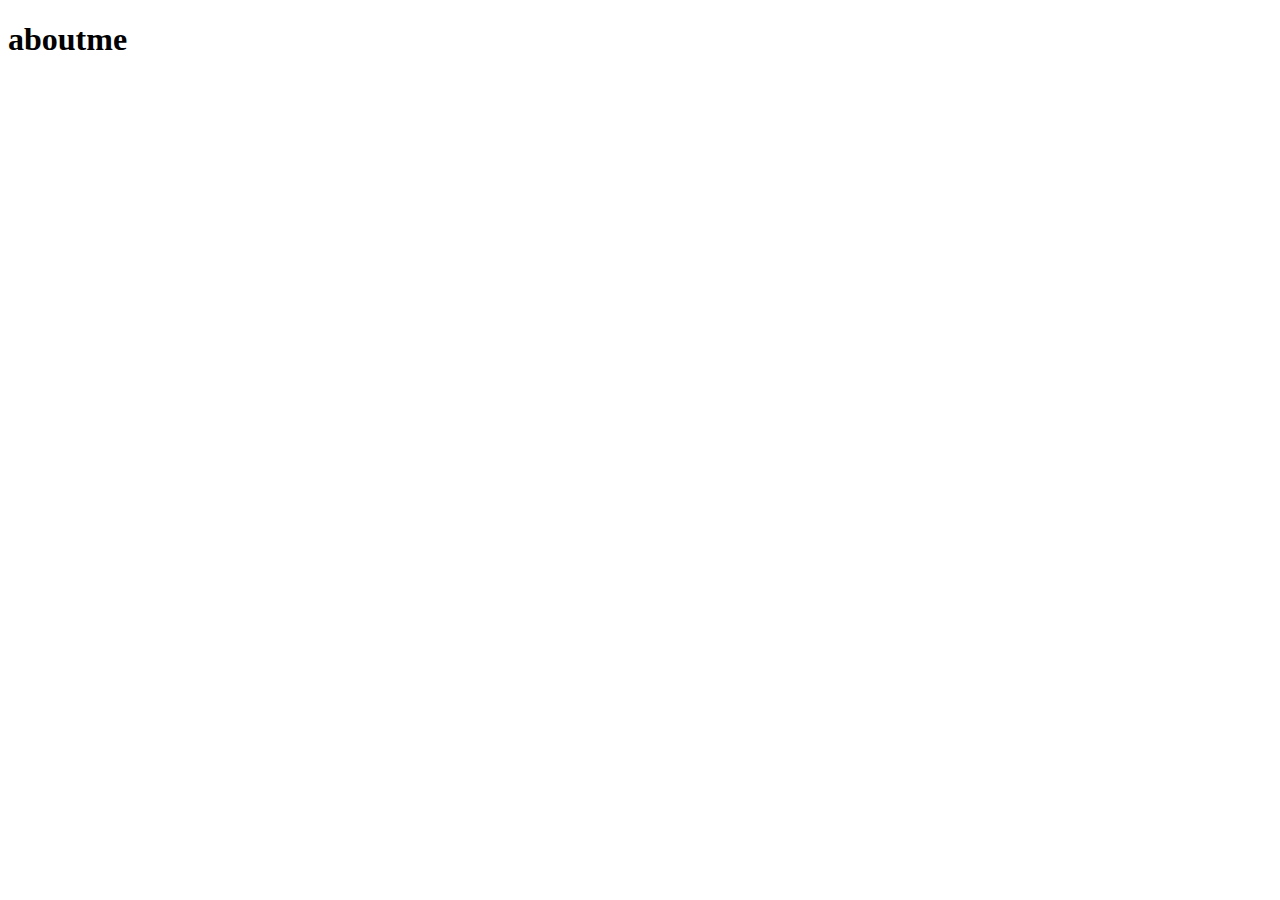
==== aboutme.html @ f40032c9 "first commit" ====
<!DOCTYPE html>
<html lang="en">
<head>
    <meta charset="UTF-8">
    <meta name="viewport" content="width=!, initial-scale=1.0">
    <title>Document</title>
</head>
<body>
   <h1>aboutme</h1> 
</body>
</html>
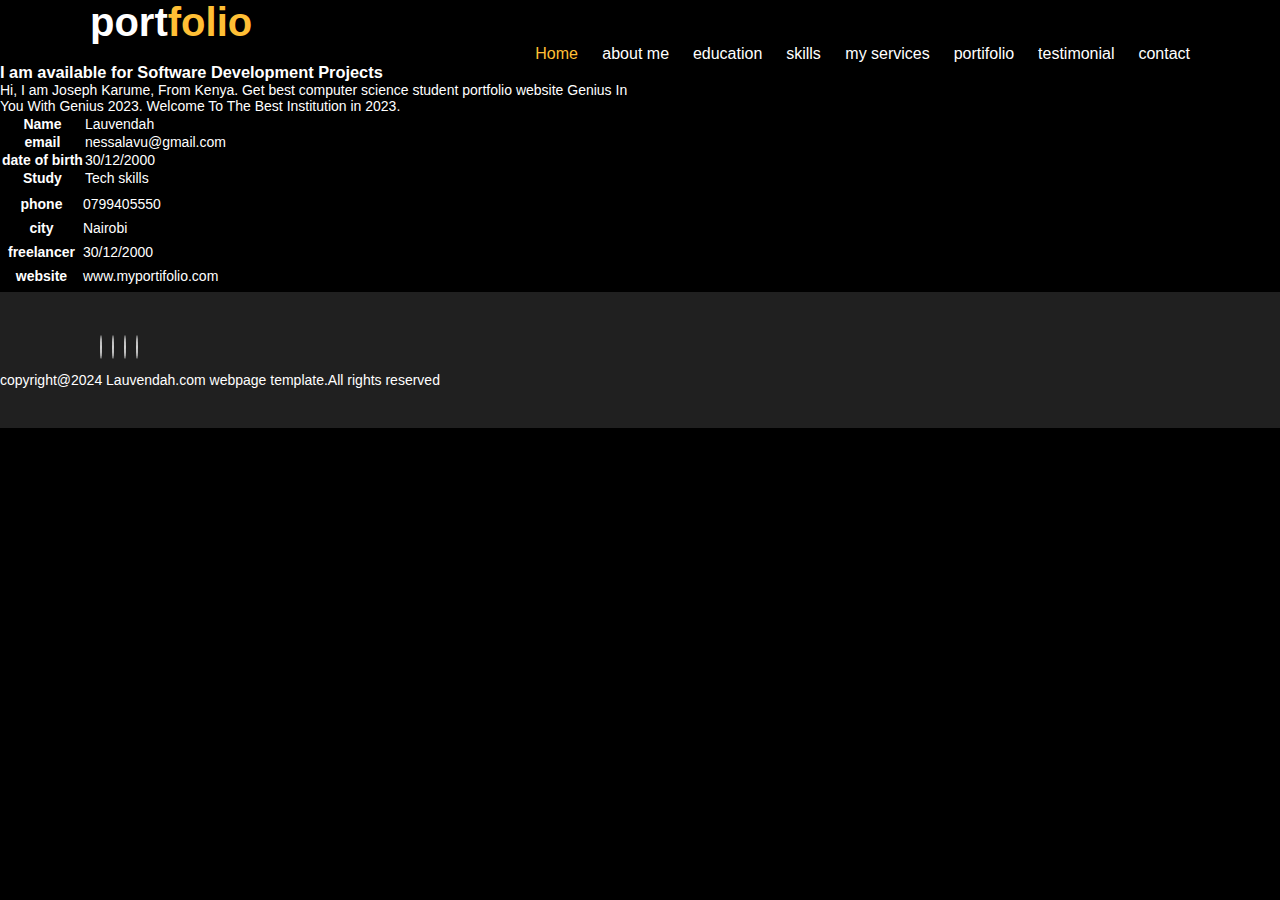
==== commit 56519563: "portifolio" ====
--- a/aboutme.html
+++ b/aboutme.html
@@ -4,8 +4,127 @@
     <meta charset="UTF-8">
     <meta name="viewport" content="width=!, initial-scale=1.0">
     <title>Document</title>
+    <link rel="stylesheet" href="portifoliostyles.css">
 </head>
 <body>
-   <h1>aboutme</h1> 
+   
+    <!-- MENU SECTION -->
+    <div class="main-panel">
+<div class="container">
+    <div class="width-33 logo">port<span class="span-col">folio</span>
+    </div>
+    <div class="width-66">
+        <nav>
+            <a href="index.html">
+                <span class="span-col">Home</span>
+            </a>
+            <a href="aboutme.html">about me</a>
+            <a href="education.html"> education</a>
+            <a href="skills.html">skills </a>
+            <a href="myservices.html"> my services</a>
+            <a href="myportifolio">portifolio</a>
+            <a href="testimonial.html">testimonial</a>
+            <a href="contactme.html">contact</a>
+        </nav>
+
+    </div>
+
+</div>
+<!-- about me section -->
+<div class="main-section bg-lightgrey" >
+    <div class="container">
+        <div  class=" width-50">
+      <scr="" alt="" class="about-img">
+       </div>
+    </div>
+    <div class="width-50">
+        <div class="about-me">
+            <h3>I am available for Software Development Projects</h3>
+  <p>Hi, I am Joseph Karume, From Kenya. Get best computer science student portfolio website Genius In You With Genius 2023. Welcome To The Best Institution in 2023.</p>
+        
+<table>
+    <tr>
+        <th> Name</th>
+        <td>Lauvendah</td>
+    </tr>
+    
+    <tr>
+        <th>email</th>
+        <td>nessalavu@gmail.com</td>
+    </tr>
+    <tr>
+        <th>date of birth</th>
+        <td>30/12/2000</td>
+    </tr><tr>
+        <th>Study</th>
+        <td> Tech skills</td>
+    </tr>
+    
+    </table>
+    <div class="width-50 mt-20"  >
+        <table cellspacing="8" cellpadding="8">
+            <tr>
+                <th>phone</th>
+                <td>0799405550</td>
+            </tr>
+            
+            <tr>
+                <th>city</th>
+                <td>Nairobi</td>
+            </tr>
+            <tr>
+                <th>freelancer</th>
+                <td>30/12/2000</td>
+            </tr><tr>
+                <th>website</th>
+                <td> www.myportifolio.com</td>
+            </tr>
+            
+            </table>
+    </div>
+ 
+        </div>
+    </div>
+</div>
+
+
+
+
+
+
+
+ <!-- footer section -->
+ <div class="footer">
+    <div class="container">
+        <div class="footer-sect social-icon width-50">
+            <a href="#">
+                <i class="fa fa-facebook"></i>
+            </a>
+            <a href="#">
+                <i class="fa fa-twitter"></i>
+            </a>
+            <a href="#">
+                <i class="fa fa-linkedin"></i>
+            </a>
+            <a href="#">
+                <i class="fa fa-instagram"></i>
+            </a>
+
+        </div>
+
+    </div class ="footer-select mt-20 width-50">copyright@2024 Lauvendah.com webpage template.All rights reserved
+ </div>
+</div>
+
+
+
+
+
+
+
+
+   
+
+
 </body>
 </html>--- a/portifoliostyles.css
+++ b/portifoliostyles.css
@@ -0,0 +1,112 @@
+/*common css section*/
+*{
+    box-sizing: border-box;
+    margin: 0;
+    padding: 0;
+    outline: 0;
+    font-family: sans-serif ,Arial, Helvetica, sans-serif;
+}
+
+html,
+body{
+    font-size: 14px;
+    font-weight: 400;
+    background: black;
+    color: #fff;
+}
+.container{
+    width: 1100px;
+    margin: 0px auto;
+    display: table;
+}
+/*menu section*/
+.logo{
+    font-size: 40px;
+    font-weight: 600;
+}
+.span-col{
+    color: #ffbf35;
+
+}
+nav{
+    float:right;
+
+}
+nav a{
+    text-decoration: none;
+    font-size: 16px;
+    font-weight: 500;
+    margin-left:20px ;
+    color: #fff;
+}
+/*main banner*/
+.width-50{
+    float: left;
+    width: 50%;
+}
+.banner-seletion{
+    width: 100%;
+    float: left;
+    margin-top: 25vh;
+}
+    
+.banner-seletion h1{
+    font: size 48px; 
+    margin-top: 10px;
+    font-weight: bolder;
+}
+.banner-seletion h2{
+    font: size 20px; 
+    margin-top: 10px;
+    font-weight: 400;
+    line-height: 25px;
+}
+
+.banner-seletion a{
+    float:left;
+    text-decoration:none;
+    font-size: 18px;
+    margin-top: 20px;
+    border-radius: 50%;
+    text-align: center;
+    border: 2px solid #ffbf35;
+    color: #ffbf35;
+    margin-left: 10px;
+    height: 50px;
+    width: 50px;
+    line-height: 50px;
+}
+/*main banner image*/
+.main-pannel img{
+    margin-top: 10%;
+    width: 100%;
+    margin-left: 100;
+}
+/*footer-section*/
+.footer{
+    background-color: #202020;
+    padding: 30px 0px 40px 0px;
+    width: 100%;
+    float: left;
+}
+.footer-sect{
+    color: #b3b3b3;
+
+}
+.footer-sect a{
+    color: #b3b3b3;
+    margin-left: 10px;
+     text-decoration: none;
+     font-size: 18px;
+     text-align: center;
+}
+.social-icon a i{
+    width: 50px;
+    height: 50px;
+    border: 1px solid #cdcdcd;
+    line-height: 50px;
+    font-size: 20px;
+    border-radius: 50%;
+
+}
+
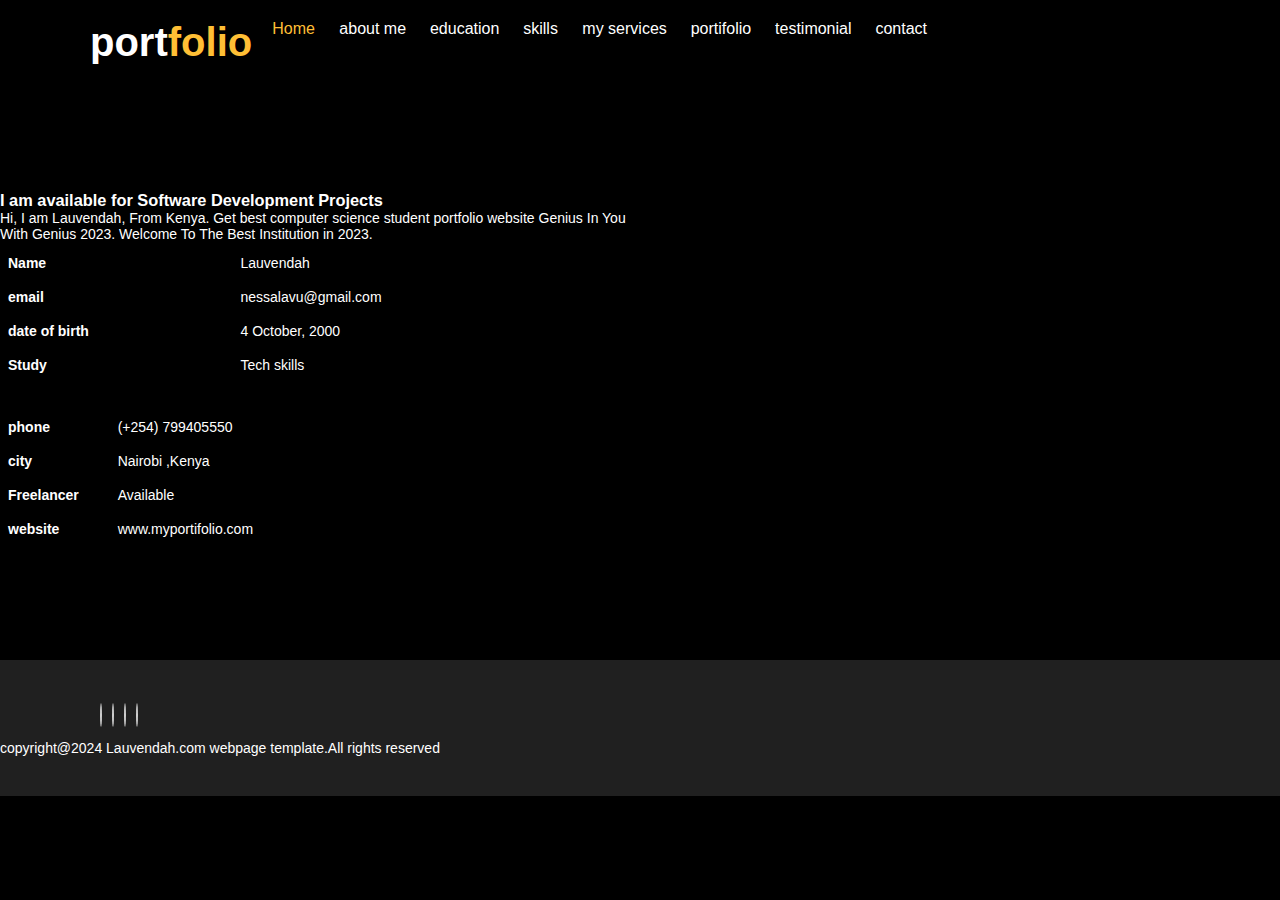
==== commit aecc4cb7: "port" ====
--- a/aboutme.html
+++ b/aboutme.html
@@ -2,8 +2,8 @@
 <html lang="en">
 <head>
     <meta charset="UTF-8">
-    <meta name="viewport" content="width=!, initial-scale=1.0">
-    <title>Document</title>
+    <meta name="viewport" content="width=device-width, initial-scale=1.0">
+    <title>Portifolio website</title>
     <link rel="stylesheet" href="portifoliostyles.css">
 </head>
 <body>
@@ -34,15 +34,15 @@
 <div class="main-section bg-lightgrey" >
     <div class="container">
         <div  class=" width-50">
-      <scr="" alt="" class="about-img">
+      <img src="" alt="" class="aboutme">
        </div>
     </div>
     <div class="width-50">
         <div class="about-me">
             <h3>I am available for Software Development Projects</h3>
-  <p>Hi, I am Joseph Karume, From Kenya. Get best computer science student portfolio website Genius In You With Genius 2023. Welcome To The Best Institution in 2023.</p>
+  <p>Hi, I am Lauvendah, From Kenya. Get best computer science student portfolio website Genius In You With Genius 2023. Welcome To The Best Institution in 2023.</p>
         
-<table>
+<table cellspacing="8" cellpadding="8">
     <tr>
         <th> Name</th>
         <td>Lauvendah</td>
@@ -54,8 +54,9 @@
     </tr>
     <tr>
         <th>date of birth</th>
-        <td>30/12/2000</td>
-    </tr><tr>
+        <td>4 October, 2000</td>
+    </tr>
+    <tr>
         <th>Study</th>
         <td> Tech skills</td>
     </tr>
@@ -65,23 +66,24 @@
         <table cellspacing="8" cellpadding="8">
             <tr>
                 <th>phone</th>
-                <td>0799405550</td>
+                <td>(+254) 799405550</td>
             </tr>
             
             <tr>
                 <th>city</th>
-                <td>Nairobi</td>
+                <td>Nairobi ,Kenya</td>
             </tr>
             <tr>
-                <th>freelancer</th>
-                <td>30/12/2000</td>
-            </tr><tr>
+                <th>Freelancer</th>
+                <td>Available</td>
+            </tr>
+            <tr>
                 <th>website</th>
                 <td> www.myportifolio.com</td>
             </tr>
             
-            </table>
-    </div>
+           </table>
+         </div>
  
         </div>
     </div>
--- a/portifoliostyles.css
+++ b/portifoliostyles.css
@@ -19,7 +19,24 @@
     margin: 0px auto;
     display: table;
 }
+.width-33 {
+    width: 33;
+    float: left;
+}
+.width-66{
+    width: 66;
+    float: left ;
+}
+
 /*menu section*/
+
+.main-panel{
+width: 100;
+float: left;
+padding-top: 20px;
+padding-bottom: 50px;
+height: 100vh;
+}
 .logo{
     font-size: 40px;
     font-weight: 600;
@@ -80,8 +97,84 @@
 .main-pannel img{
     margin-top: 10%;
     width: 100%;
-    margin-left: 100;
-}
+    margin-left: 10;
+}
+
+/*about me selection*/
+.main-section{
+    width:100%;
+    float: left;
+    padding: 110px 0px 110px 0px;
+
+}
+.width-100{
+    width: 1000%;
+    float: left;
+}
+.mt-20{
+    margin-top: 20px;
+
+}
+.heading-text{
+    width: 100%;
+    float: left;
+    font-size: 35px;
+    text-align: center;
+    margin-bottom: 50px;
+    color: #ffbf35;
+}
+.about-img{
+    width: 100%;
+    padding:0px 50px;
+    margin-top: 20px;
+}
+.adout-me{
+    width: 100;
+    float: left;
+    padding: 20px;
+}
+.adout-me p{
+    font-size: 16px;
+    margin-top: 15px;
+    line-height: 27px;;
+    
+}
+table{
+    width: 100%;
+}
+table th,
+table td {
+    font-size: 16;
+    text-align: left;
+    padding: 5px 0px;
+}
+
+/*skill selection*/
+.skill{
+margin-top: 30px;
+font-size: 17px;
+}
+.skill span{
+    float: right;
+}
+.skill div span{
+    background: #ffbf35;
+    height: 5px;
+    float: left;
+}
+div[ role="progressbar"]{
+
+color: #ffbf35;
+margin-left:100px;
+margin-bottom:20px;
+width: 100px;
+height: 100px;
+border-radius: 50%
+place items;
+display: grid;/* experince section*/
+
+}
+
 /*footer-section*/
 .footer{
     background-color: #202020;
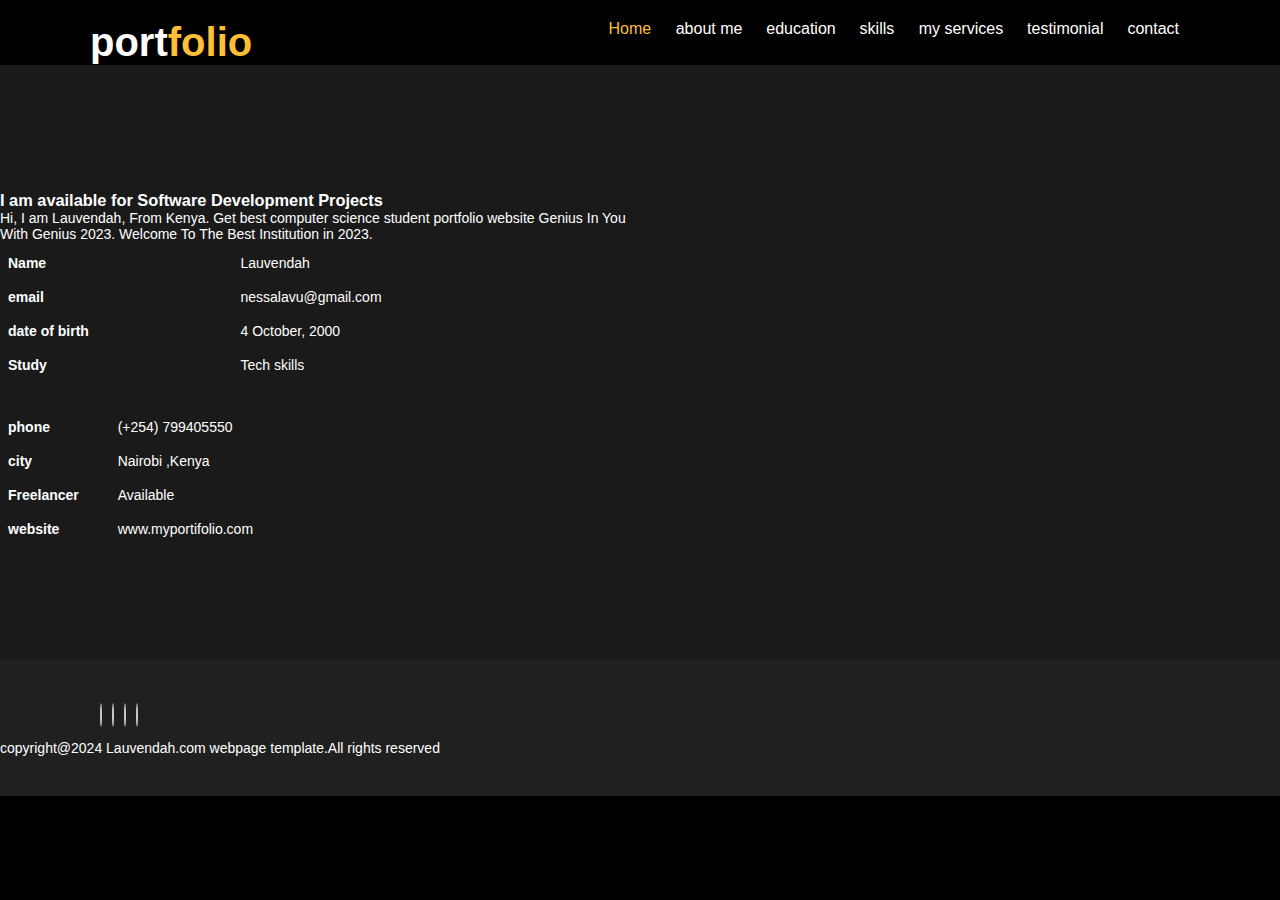
==== commit f79143d4: "mod" ====
--- a/aboutme.html
+++ b/aboutme.html
@@ -22,7 +22,6 @@
             <a href="education.html"> education</a>
             <a href="skills.html">skills </a>
             <a href="myservices.html"> my services</a>
-            <a href="myportifolio">portifolio</a>
             <a href="testimonial.html">testimonial</a>
             <a href="contactme.html">contact</a>
         </nav>
--- a/portifoliostyles.css
+++ b/portifoliostyles.css
@@ -20,18 +20,18 @@
     display: table;
 }
 .width-33 {
-    width: 33;
+    width: 33%;
     float: left;
 }
 .width-66{
-    width: 66;
+    width: 66%;
     float: left ;
 }
 
 /*menu section*/
 
 .main-panel{
-width: 100;
+width: 100%;
 float: left;
 padding-top: 20px;
 padding-bottom: 50px;
@@ -73,7 +73,7 @@
     font-weight: bolder;
 }
 .banner-seletion h2{
-    font: size 20px; 
+    font-size:  20px; 
     margin-top: 10px;
     font-weight: 400;
     line-height: 25px;
@@ -108,7 +108,7 @@
 
 }
 .width-100{
-    width: 1000%;
+    width: 100%;
     float: left;
 }
 .mt-20{
@@ -136,7 +136,7 @@
 .adout-me p{
     font-size: 16px;
     margin-top: 15px;
-    line-height: 27px;;
+    line-height: 27px;
     
 }
 table{
@@ -157,22 +157,205 @@
 .skill span{
     float: right;
 }
+.skill div{
+    width: 100%;
+    float: left;
+    margin-top: 5px;
+    background: #e7e7e7;
+    border-radius: 10px;
+}
 .skill div span{
     background: #ffbf35;
     height: 5px;
     float: left;
 }
-div[ role="progressbar"]{
-
+div[ role="progressbar"]
+{
 color: #ffbf35;
 margin-left:100px;
 margin-bottom:20px;
 width: 100px;
+;
 height: 100px;
+;
 border-radius: 50%
 place items;
-display: grid;/* experince section*/
-
+display: grid;
+
+--pgPercentage:var(--value);
+background: radial-gradient(closest-side,black 80%,transparent 0 99.9%,black 0),
+conic-gradient (#ffbf35 calc(var(--pgPercentage)*1%),#ffe6af 0);
+}
+/* experince section*/
+.bg-lightgrey {
+    background: #1a1a1a;
+}
+.education-experience{
+    padding:10px 0px;
+    width: 48;
+    margin: 1%;
+    float: left;
+    padding-left: 10px;
+
+}
+.experience-list{
+    width:100%;
+    float: left;
+    padding: 30px 10px;
+    background: #262626;
+    margin-bottom: 20px;
+}
+.experience-content{
+    width: 100%;
+    float: left;
+    margin-left: 10px;
+}
+.experience-content h2{
+    font-weight: 600;
+    margin-bottom: 5px;
+    font-size: 20px;
+}
+.experience-content h3{
+    color: #ffbf35;
+    font-size: 500;
+    margin-bottom: 2px;
+    font-size: 17px;
+}
+.experience-content p{
+    font-size: 15px;
+}
+/*service section*/
+.service-list{
+    padding: 40px;
+    margin-top: 35px;
+    background: #262626;
+    border-radius: 15px;
+    width: 94;
+    float: left;
+}
+.service-list i{
+    font-size: 50px;
+    color: #ffbf35;
+    width: 70px;
+    float: left;
+}
+.service-list h3{
+    font-size: 28px;
+    margin-top: 8px;
+    margin-top: 15px;
+}
+.service-list p{
+    font-size: 15px;
+    line-height: 25px;
+}
+/*portifolio section*/
+.gallery{
+    width: 100%;
+    float: left;
+    margin-top: 30px;
+}
+.gallery img{
+    height: auto;
+    width: 95%;
+    margin-bottom: 20px;
+}
+
+/*testimonial section*/
+.testimonial{
+    width: 32%;
+    float: left;
+    margin-right: 1%;
+    margin-top: 50px;
+}
+.testimonial-content{
+    background: #262626;
+    color: #cfcfcf;
+    width: 100%;
+    float: left;
+    padding: 0px 20px 20px 20px;
+    font-size: 16px;
+    line-height: 28px;
+    position: relative;
+    text-align: center;
+}
+.testimonial i{
+    color: #ffbf35;
+    font-size: 35px;
+    margin-top: 60px;
+}
+.testimonial-img{
+    width: 100%;
+    float: left;
+    text-align: center;
+    position:absolute;
+    left: 0px;
+    top: -35px;
+}
+
+
+.testimonial-img img{
+    width: 80px;
+    height: 80px;
+    border: 3px solid white;
+    border-radius: 50%;
+}
+
+.testimonial-name{
+    width: 100%;
+    float: left;
+}
+
+.testimonial-name h5{
+    color: #ffbf35;
+    font-size: 20px;
+    margin-top: 10px;
+}
+.testimonial-name p{
+    font-size: 16px;
+}
+/*contact me section*/
+.contact form{
+    width: 66%;
+    margin: 0px auto;
+}
+.contact input,
+textarea{
+    width: 100%;
+    float: left;
+    margin-bottom: 20px;
+    height: 40px;
+    padding: 10px;
+    border: 1x solid #a1a1a1;
+}
+.contact textarea{
+    height: 80px;
+}
+.contact button{
+    width: 100%;
+    float: left;
+    margin-bottom: 20px;
+    height: 40px;
+    padding: 10px;
+    background: #ffbf35;
+    color: #fff;
+    border: none;
+    font-size: 16px;
+}
+.contact h3{
+    font-size: 26px;
+    text-align: center;
+    margin-top: 60px;
+    color: #ffbf35;
+}
+.contact h4{
+    font-size: 22px;
+    text-align: center;
+    margin-top: 10px;
+}
+.contact p{
+    text-align: center;
+    font-size: 16px;
+    margin-top: 5px;
 }
 
 /*footer-section*/
